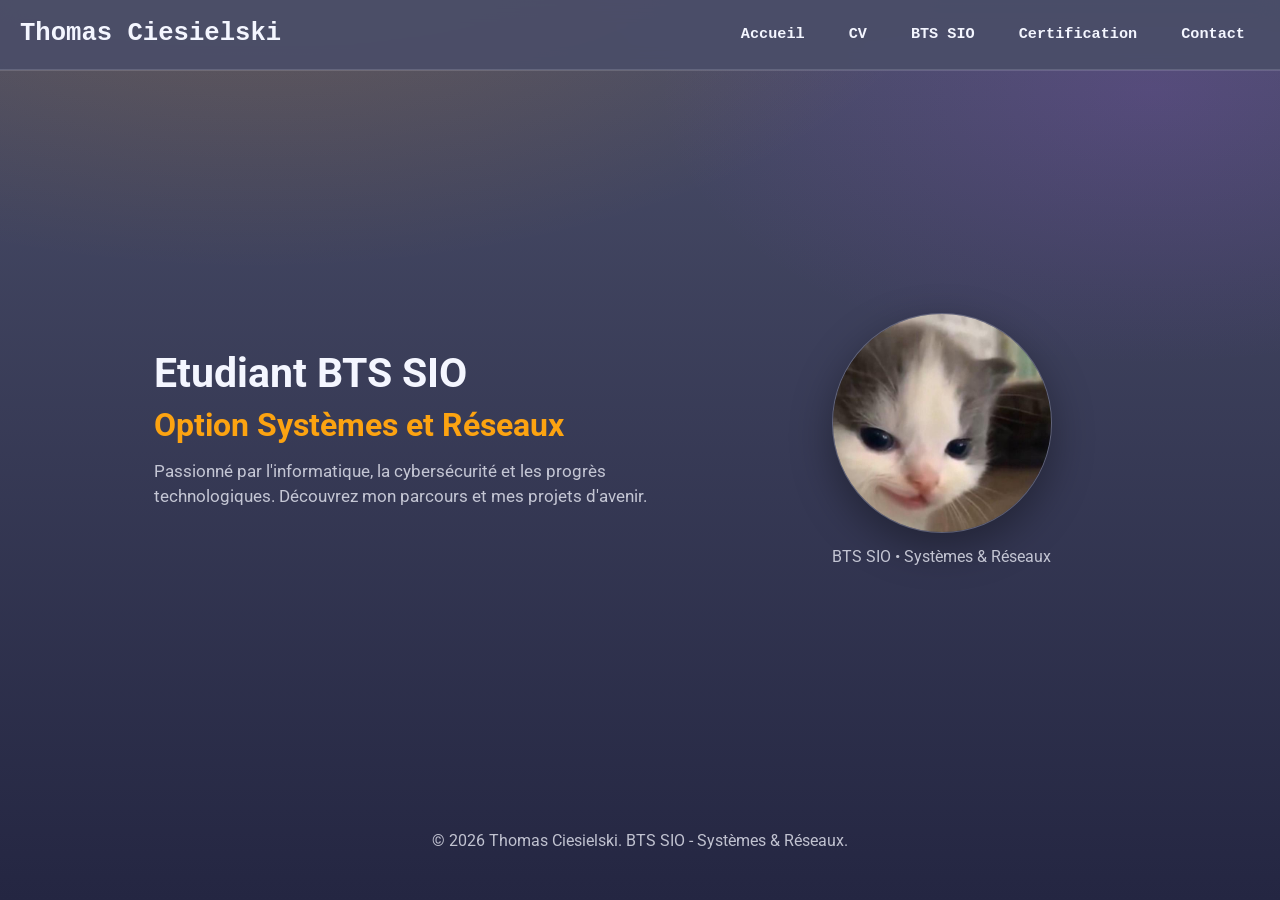
==== index.html @ 6b09a922 "Add files via upload" ====
<!DOCTYPE html>
<html lang="fr">
    <head>
        <meta charset="utf-8">
        <meta name="viewport" content="width=device-width, initial-scale=1.0">
        <meta name="author" content="Thomas">
        <meta name="description" content="Thomas Ciesielski - Portfolio étudiant BTS SIO (Systèmes et Réseaux)">
        <link rel="preconnect" href="https://fonts.googleapis.com">
        <link rel="preconnect" href="https://fonts.gstatic.com" crossorigin>
        <link href="https://fonts.googleapis.com/css2?family=Roboto:wght@400;700&display=swap" rel="stylesheet">
        <link rel="stylesheet" href="css/style.css">
        <title>Thomas Ciesielski - Portfolio | BTS SIO</title>
    </head>
    <body>
        <header class="bandeau">
            <a class="PrenomNom" href="index.html" aria-label="Retour à l'accueil">Thomas Ciesielski</a>

            <nav class="menu" aria-label="Navigation principale">
                <a class="bouton" href="index.html" aria-current="page">Accueil</a>
                <a class="bouton" href="html/CV.html">CV</a>
                <a class="bouton" href="html/BTSSIO.html">BTS SIO</a>
                <a class="bouton" href="html/Certification.html">Certification</a>
                <a class="bouton" href="html/Contact.html">Contact</a>
            </nav>
        </header>

        <hr class="divider">

        <main class="home-main">
            <section class="presentation" aria-labelledby="titre-hero">
                <div class="texte">
                    <h1 id="titre-hero">Etudiant BTS SIO<br><span class="accent">Option Systèmes et Réseaux</span></h1>

                    <p class="sous-titre">
                        Passionné par l'informatique, la cybersécurité et les progrès technologiques.
                        Découvrez mon parcours et mes projets d'avenir.
                    </p>

                </div>

                <figure class="photo-wrapper">
                    <img class="photo" src="img/smirck cat.jpg" alt="Photo de Thomas Ciesielski">
                    <figcaption class="photo-caption">BTS SIO • Systèmes &amp; Réseaux</figcaption>
                </figure>
            </section>

        </main>

        <footer class="footer">
            <p>© 2026 Thomas Ciesielski. BTS SIO - Systèmes &amp; Réseaux.</p>
        </footer>
    </body>
</html>
---- css/style.css ----
:root{
    --bg: #4a4e69;
    --bg-dark: #242642;
    --text: #f4f6ff;
    --muted: rgba(244, 246, 255, 0.75);
    --border: rgba(244, 246, 255, 0.14);
    --primary: #fca311;
    --primary-soft: rgba(252, 163, 17, 0.18);
    --radius: 16px;
    --shadow: 0 14px 40px rgba(0,0,0,0.35);
}

*{
    box-sizing: border-box;
}

html, body{
    min-height: 100%;
}

body{
    margin: 0;
    background-color: var(--bg);
    background-image:
        radial-gradient(1200px 600px at 20% -10%, rgba(252, 163, 17, 0.18), transparent 60%),
        radial-gradient(900px 500px at 90% 10%, rgba(155, 81, 224, 0.18), transparent 55%),
        linear-gradient(180deg, var(--bg) 0%, var(--bg-dark) 100%);
    background-repeat: no-repeat;
    background-size: 140vw 75vh, 120vw 65vh, 100% 100%;
    background-position: 20% -10%, 90% 10%, 0 0;
    color: var(--text);
    font-family: Roboto, system-ui, -apple-system, "Segoe UI", Arial, sans-serif;
    line-height: 1.5;
}

a{
    color: inherit;
}

img{
    max-width: 100%;
    display: block;
}

hr{
    border: none;
    border-top: 1px solid var(--border);
    margin: 14px 0;
}

.divider{
    border-top: 1px solid var(--border);
    margin: 0;
}

.bandeau{
    position: sticky;
    top: 0;
    z-index: 50;
    display: flex;
    justify-content: space-between;
    align-items: center;
    padding: 0 20px;
    min-height: 70px;
    background-color: rgba(74, 78, 105, 0.92);
    backdrop-filter: blur(10px);
    border-bottom: 1px solid var(--border);
    gap: 16px;
}

.menu{
    display: flex;
    gap: 14px;
    align-items: center;
    flex-wrap: wrap;
    justify-content: flex-end;
}

.bouton{
    text-decoration: none;
    font-family: Cascadia Mono, ui-monospace, SFMono-Regular, Menlo, Monaco, Consolas, "Liberation Mono", "Courier New", monospace;
    padding: 10px 14px;
    border-radius: 999px;
    font-weight: 700;
    font-size: 0.95rem;
    border: 1px solid transparent;
    transition: background-color 0.2s ease, transform 0.2s ease, border-color 0.2s ease;
}

.bouton:hover{
    background: rgba(255, 255, 255, 0.12);
    transform: translateY(-1px);
    border-color: rgba(255, 255, 255, 0.16);
}

.bouton:focus-visible{
    outline: 3px solid rgba(252, 163, 17, 0.55);
    outline-offset: 2px;
}

.PrenomNom{
    font-family: Cascadia Mono, ui-monospace, SFMono-Regular, Menlo, Monaco, Consolas, "Liberation Mono", "Courier New", monospace;
    font-size: clamp(1.1rem, 2.5vw, 1.6rem);
    text-decoration: none;
    font-weight: 800;
    white-space: nowrap;
}

.PrenomNom:hover{
    text-decoration: underline;
    text-underline-offset: 4px;
}

.presentation{
    max-width: 1100px;
    margin: 0 auto;
    padding: clamp(28px, 5vw, 72px) 5vw;
    display: grid;
    grid-template-columns: 1.2fr 0.8fr;
    align-items: center;
    gap: clamp(16px, 4vw, 56px);
}

.texte{
    max-width: 640px;
}

.home-main{
    min-height: calc(100vh - 160px);
    display: flex;
    align-items: center;
}

.presentation h1{
    margin: 0 0 12px;
    font-size: clamp(1.6rem, 3.2vw, 2.6rem);
    line-height: 1.2;
}

.accent{
    color: var(--primary);
}

.presentation h1 .accent{
    font-size: 0.78em;
}

.sous-titre{
    margin: 0 0 24px;
    color: var(--muted);
    font-size: 1.05rem;
}

.micro{
    margin: 22px 0 0;
    color: var(--muted);
    font-size: 0.98rem;
}

.cta-group{
    display: flex;
    gap: 12px;
    flex-wrap: wrap;
    margin-top: 18px;
}

.cta{
    display: inline-flex;
    align-items: center;
    justify-content: center;
    padding: 12px 16px;
    border-radius: 14px;
    text-decoration: none;
    font-family: Cascadia Mono, ui-monospace, SFMono-Regular, Menlo, Monaco, Consolas, "Liberation Mono", "Courier New", monospace;
    font-weight: 800;
    border: 1px solid rgba(255, 255, 255, 0.14);
    background: rgba(255, 255, 255, 0.08);
    transition: transform 0.2s ease, background-color 0.2s ease, border-color 0.2s ease;
}

.cta:hover{
    transform: translateY(-1px);
    background: rgba(255, 255, 255, 0.14);
    border-color: rgba(255, 255, 255, 0.20);
}

.cta:focus-visible{
    outline: 3px solid rgba(252, 163, 17, 0.55);
    outline-offset: 2px;
}

.cta-secondary{
    background: rgba(252, 163, 17, 0.14);
    border-color: rgba(252, 163, 17, 0.35);
}

.cta-secondary:hover{
    background: rgba(252, 163, 17, 0.22);
}

.photo-wrapper{
    display: flex;
    flex-direction: column;
    align-items: center;
    gap: 12px;
}

.photo{
    width: 220px;
    height: 220px;
    object-fit: cover;
    border-radius: 50%;
    border: 1px solid rgba(255, 255, 255, 0.18);
    box-shadow: var(--shadow);
    background: rgba(255, 255, 255, 0.04);
}

.photo-caption{
    color: var(--muted);
    font-size: 0.98rem;
}

.cards{
    max-width: 1100px;
    margin: 0 auto;
    padding: 0 5vw 64px;
    display: grid;
    grid-template-columns: repeat(auto-fit, minmax(220px, 1fr));
    gap: 14px;
}

.card{
    text-decoration: none;
    background: rgba(255, 255, 255, 0.06);
    border: 1px solid var(--border);
    border-radius: var(--radius);
    padding: 18px;
    transition: transform 0.2s ease, background-color 0.2s ease, border-color 0.2s ease;
    min-height: 110px;
}

.card:hover{
    transform: translateY(-3px);
    background: rgba(255, 255, 255, 0.10);
    border-color: rgba(255, 255, 255, 0.22);
}

.card h2{
    margin: 0 0 8px;
    font-size: 1.2rem;
}

.card p{
    margin: 0;
    color: var(--muted);
}

.bts-links{
    min-height: calc(100vh - 160px);
    align-content: center;
}

.bts-links .card{
    min-height: 190px;
    display: flex;
    align-items: center;
    justify-content: center;
    text-align: center;
    background:
        linear-gradient(145deg, rgba(252, 163, 17, 0.20), rgba(252, 163, 17, 0.04) 42%, rgba(255, 255, 255, 0.03)),
        rgba(255, 255, 255, 0.05);
    border: 1px solid rgba(252, 163, 17, 0.28);
    box-shadow: 0 12px 28px rgba(0, 0, 0, 0.28);
}

.bts-links .card h2{
    margin: 0;
    font-size: clamp(1.45rem, 2.8vw, 2rem);
    color: #fff6df;
    text-shadow: 0 2px 12px rgba(0, 0, 0, 0.28);
}

.bts-links .card:hover{
    background:
        linear-gradient(145deg, rgba(252, 163, 17, 0.30), rgba(252, 163, 17, 0.08) 45%, rgba(255, 255, 255, 0.05)),
        rgba(255, 255, 255, 0.06);
    border-color: rgba(252, 163, 17, 0.45);
    box-shadow: 0 16px 34px rgba(0, 0, 0, 0.34);
}

.footer{
    text-align: center;
    padding: 18px 20px 34px;
    color: var(--muted);
}

.footer p{
    margin: 0;
}

/* ---- Page load fade-in ---- */

@keyframes pageFadeIn{
    from{
        opacity: 0;
        transform: translateY(6px);
    }
    to{
        opacity: 1;
        transform: translateY(0);
    }
}

body > header,
body > .divider,
body > hr,
body > main,
body > .CV,
body > .contact-main,
body > footer{
    opacity: 0;
    animation: pageFadeIn 0.55s ease-out forwards;
}

body > .divider,
body > hr{
    animation-delay: 0.06s;
}

body > main,
body > .CV,
body > .contact-main{
    animation-delay: 0.12s;
}

body > footer{
    animation-delay: 0.18s;
}

@media (prefers-reduced-motion: reduce){
    body > header,
    body > .divider,
    body > hr,
    body > main,
    body > .CV,
    body > .contact-main,
    body > footer{
        opacity: 1;
        animation: none;
    }
}

/* ---- Styles existants (CV / pages) ---- */

.CV{
    display: flex;
    gap: 2%;
    padding: 0 20px;
    font-family: Cascadia Mono, ui-monospace, SFMono-Regular, Menlo, Monaco, Consolas, "Liberation Mono", "Courier New", monospace;
    color: var(--text);
}

.cvgauche{
    display: flex;
    flex-direction: column;
    gap: 5%;
    margin-top: 7%;
}

.profil p{
    align-items: center;
    text-align: center;
}

.centreinteret h3{
    text-align: center;
}

.centreinteret p{
    text-align: center;
}

.cvdroite{
    display: flex;
    flex-direction: column;
}

.telechargementcv{
    font-size: x-large;
    text-align: center;
    font-family: Cascadia Mono, ui-monospace, SFMono-Regular, Menlo, Monaco, Consolas, "Liberation Mono", "Courier New", monospace;
}

.ligneverticale{
    width: 5px;
    border-left: 3px solid gray;
    height: 1500px;
}

.tableau{
    display : flex;
    table-layout : 1px solid white;
    text-align: center;
}

/* ---- CV page polish ---- */

body.cv-page hr{
    border-top-color: rgba(255, 255, 255, 0.12);
}

body.cv-page .CV{
    max-width: 1100px;
    margin: 28px auto 0;
    padding: 22px 22px;
    background:
        radial-gradient(120% 140% at 0% 0%, rgba(252, 163, 17, 0.14), transparent 50%),
        rgba(255, 255, 255, 0.05);
    border: 1px solid rgba(252, 163, 17, 0.20);
    border-radius: var(--radius);
    box-shadow: 0 18px 60px rgba(0, 0, 0, 0.30);
    backdrop-filter: blur(10px);
}

body.cv-page .cvgauche,
body.cv-page .cvdroite{
    gap: 22px;
}

body.cv-page .cvgauche{
    width: min(320px, 32%);
    margin-top: 0;
}

body.cv-page .cvdroite{
    flex: 1;
}

body.cv-page .cv-block{
    background: linear-gradient(120deg, rgba(252, 163, 17, 0.10), rgba(255, 255, 255, 0.03) 45%);
    border: 1px solid rgba(252, 163, 17, 0.24);
    border-radius: 14px;
    padding: 16px 16px 14px;
    box-shadow: inset 0 0 0 1px rgba(255, 255, 255, 0.04);
}

body.cv-page .CV h1{
    margin: 0 0 8px;
    font-size: 1.35rem;
    letter-spacing: 0.2px;
    color: #fff6df;
}

body.cv-page .CV h3{
    margin: 10px 0 8px;
    font-size: 1.05rem;
    color: #ffe7be;
}

body.cv-page .CV p{
    margin: 0;
    color: #ffffff;
    font-weight: 500;
}

body.cv-page .CV p,
body.cv-page .cv-list{
    line-height: 1.7;
}

body.cv-page .ligneverticale{
    border-left-color: rgba(255, 255, 255, 0.16);
    height: auto;
    align-self: stretch;
}

body.cv-page .telechargementcv{
    max-width: 1100px;
    margin: 16px auto 38px;
    padding: 0 20px;
}

body.cv-page .telechargementcv a{
    display: inline-flex;
    align-items: center;
    justify-content: center;
    gap: 10px;
    padding: 12px 16px;
    border-radius: 14px;
    text-decoration: none;
    border: 1px solid rgba(255, 255, 255, 0.14);
    background: rgba(255, 255, 255, 0.08);
    transition: transform 0.2s ease, background-color 0.2s ease, border-color 0.2s ease;
}

body.cv-page .telechargementcv a:hover{
    transform: translateY(-1px);
    background: rgba(255, 255, 255, 0.14);
    border-color: rgba(255, 255, 255, 0.20);
}

body.cv-page .telechargementcv a:focus-visible{
    outline: 3px solid rgba(252, 163, 17, 0.55);
    outline-offset: 2px;
}

body.cv-page .cv-block hr{
    width: 100%;
    margin: 8px 0 12px;
    border-top-color: rgba(255, 255, 255, 0.15);
}

body.cv-page .cv-list,
body.cv-page .cv-timeline{
    margin: 0;
    padding-left: 18px;
    color: #ffffff;
    font-weight: 500;
}

body.cv-page .cv-list li,
body.cv-page .cv-timeline li{
    margin-bottom: 6px;
}

body.cv-page .cv-timeline li strong{
    color: #ffe7be;
}

body.cv-page .cv-entry + .cv-entry{
    margin-top: 14px;
    padding-top: 12px;
    border-top: 1px dashed rgba(255, 255, 255, 0.16);
}

body.cv-page .centreinteret h3,
body.cv-page .competencesgenerales h3{
    margin-top: 12px;
    text-align: left;
}

body.cv-page .centreinteret p{
    text-align: left;
}

body.cv-page .competencesgenerales p + h3{
    margin-top: 14px;
}

@media (max-width: 900px){
    .presentation{
        grid-template-columns: 1fr;
        text-align: center;
    }

    .menu{
        justify-content: center;
    }

    .photo{
        width: 190px;
        height: 190px;
    }

    .CV{
        flex-direction: column;
        gap: 20px;
        padding: 0 16px;
    }

    .ligneverticale{
        width: 100%;
        height: 20px;
        border-left: none;
        border-top: 3px solid gray;
    }

    body.cv-page .cvgauche{
        width: 100%;
    }

    body.cv-page .ligneverticale{
        border-top-color: rgba(255, 255, 255, 0.16);
    }
}

/* ---- Contact page ---- */

.contact-main{
    min-height: calc(100vh - 160px);
    display: flex;
    align-items: center;
    justify-content: center;
    padding: 28px 20px 40px;
}

.contact-card{
    width: min(760px, 100%);
    background:
        radial-gradient(120% 140% at 0% 0%, rgba(252, 163, 17, 0.14), transparent 50%),
        rgba(255, 255, 255, 0.06);
    border: 1px solid rgba(252, 163, 17, 0.24);
    border-radius: var(--radius);
    box-shadow: var(--shadow);
    padding: clamp(18px, 3vw, 30px);
}

.contact-card h1{
    margin: 0 0 8px;
    font-size: clamp(2.0rem, 4vw, 3rem);
    text-align: center;
    color: #fff6df;
    letter-spacing: 0.3px;
}

.contact-subtitle{
    margin: 0 0 18px;
    color: var(--muted);
}

.contact-list{
    display: grid;
    gap: 12px;
}

.contact-item{
    display: grid;
    grid-template-columns: 140px 1fr;
    gap: 12px;
    padding: 14px 16px;
    border: 1px solid rgba(252, 163, 17, 0.26);
    border-radius: 12px;
    background: linear-gradient(115deg, rgba(252, 163, 17, 0.12), rgba(255, 255, 255, 0.03) 42%);
    box-shadow: inset 0 0 0 1px rgba(255, 255, 255, 0.04);
}

.contact-label{
    display: inline-flex;
    align-items: center;
    gap: 8px;
    font-weight: 700;
    color: #ffe7be;
    text-transform: uppercase;
    letter-spacing: 0.6px;
    font-size: 0.9rem;
}

.contact-icon{
    font-size: 1.05rem;
    line-height: 1;
}

.contact-value{
    color: #ffffff;
    font-weight: 700;
    font-size: 1.02rem;
    word-break: break-word;
}

@media (max-width: 700px){
    .contact-item{
        grid-template-columns: 1fr;
        gap: 6px;
    }
}

/* ---- Certification page ---- */

.cert-main{
    max-width: 760px;
    margin: 0 auto;
    padding: 28px 20px 48px;
}

.cert-title{
    margin: 0 0 24px;
    font-size: clamp(2rem, 4vw, 2.75rem);
    text-align: center;
    color: #fff6df;
    letter-spacing: 0.3px;
}

.cert-rubric{
    margin-bottom: 20px;
    padding: 18px 20px;
    border-radius: var(--radius);
    border: 1px solid rgba(252, 163, 17, 0.26);
    background:
        linear-gradient(120deg, rgba(252, 163, 17, 0.12), rgba(255, 255, 255, 0.03) 45%);
    box-shadow: inset 0 0 0 1px rgba(255, 255, 255, 0.04), 0 10px 28px rgba(0, 0, 0, 0.22);
}

.cert-rubric h2{
    margin: 0 0 8px;
    font-size: 1.35rem;
    color: #ffe7be;
}

.cert-desc{
    margin: 0 0 14px;
    color: var(--muted);
    font-size: 1rem;
}

.cert-pdf-buttons{
    display: flex;
    flex-wrap: wrap;
    gap: 10px;
}

.cert-pdf-link{
    display: inline-flex;
    align-items: center;
    justify-content: center;
    padding: 10px 16px;
    border-radius: 12px;
    text-decoration: none;
    font-family: Cascadia Mono, ui-monospace, SFMono-Regular, Menlo, Monaco, Consolas, "Liberation Mono", "Courier New", monospace;
    font-weight: 700;
    font-size: 0.92rem;
    border: 1px solid rgba(252, 163, 17, 0.35);
    background: rgba(252, 163, 17, 0.16);
    color: #fff6df;
    transition: transform 0.2s ease, background-color 0.2s ease, border-color 0.2s ease;
}

.cert-pdf-link:hover{
    transform: translateY(-1px);
    background: rgba(252, 163, 17, 0.26);
    border-color: rgba(252, 163, 17, 0.5);
}

.cert-pdf-link:focus-visible{
    outline: 3px solid rgba(252, 163, 17, 0.55);
    outline-offset: 2px;
}

/* ---- Simple content pages (no nav) ---- */

.simple-main{
    min-height: 100vh;
    display: flex;
    align-items: center;
    justify-content: center;
    padding: 24px;
}

.simple-card{
    width: min(760px, 100%);
    background:
        radial-gradient(120% 140% at 0% 0%, rgba(252, 163, 17, 0.16), transparent 50%),
        rgba(255, 255, 255, 0.06);
    border: 1px solid rgba(252, 163, 17, 0.24);
    border-radius: var(--radius);
    box-shadow: var(--shadow);
    padding: clamp(20px, 3vw, 34px);
    text-align: center;
}

.simple-card h1{
    margin: 0 0 8px;
    font-size: clamp(1.6rem, 3.4vw, 2.4rem);
    color: #fff6df;
}

.simple-card p{
    margin: 0;
    color: var(--muted);
}

details {
    display: flex;
    flex-direction: column; /* empile le contenu verticalement */
    align-items: flex-start; /* aligne à gauche */
    
    padding: 10px 16px;
    border-radius: 12px;
    text-decoration: none;
    font-family: Cascadia Mono, ui-monospace, SFMono-Regular, Menlo, Monaco, Consolas, "Liberation Mono", "Courier New", monospace;
    font-weight: 700;
    font-size: 0.92rem;
    border: 1px solid rgba(252, 163, 17, 0.35);
    background: rgba(252, 163, 17, 0.16);
    color: #fff6df;
    transition: transform 0.2s ease, background-color 0.2s ease, border-color 0.2s ease;

    margin-bottom: 15px; /* espace entre les boutons */
}

details .links {
    margin-top: 10px;
    width: 100%;
}

summary {
    cursor: pointer;
    width: 100%;
}
.links {
    display: flex;
    flex-direction: column;
    align-items: flex-start; /* aligne à gauche */
    margin-top: 10px;
    width: 100%;
}

.links a {
    display: block;
    margin: 5px 0;
    text-decoration: none;
    color: #007BFF;
}

.links a:hover {
    text-decoration: underline;
}

.links a {
    color: #fff6df; /* même couleur que ton texte */
    text-decoration: none; /* enlève le soulignement */
}

.links a:hover {
    color: #fca311; /* couleur au survol (optionnel, stylé) */
}
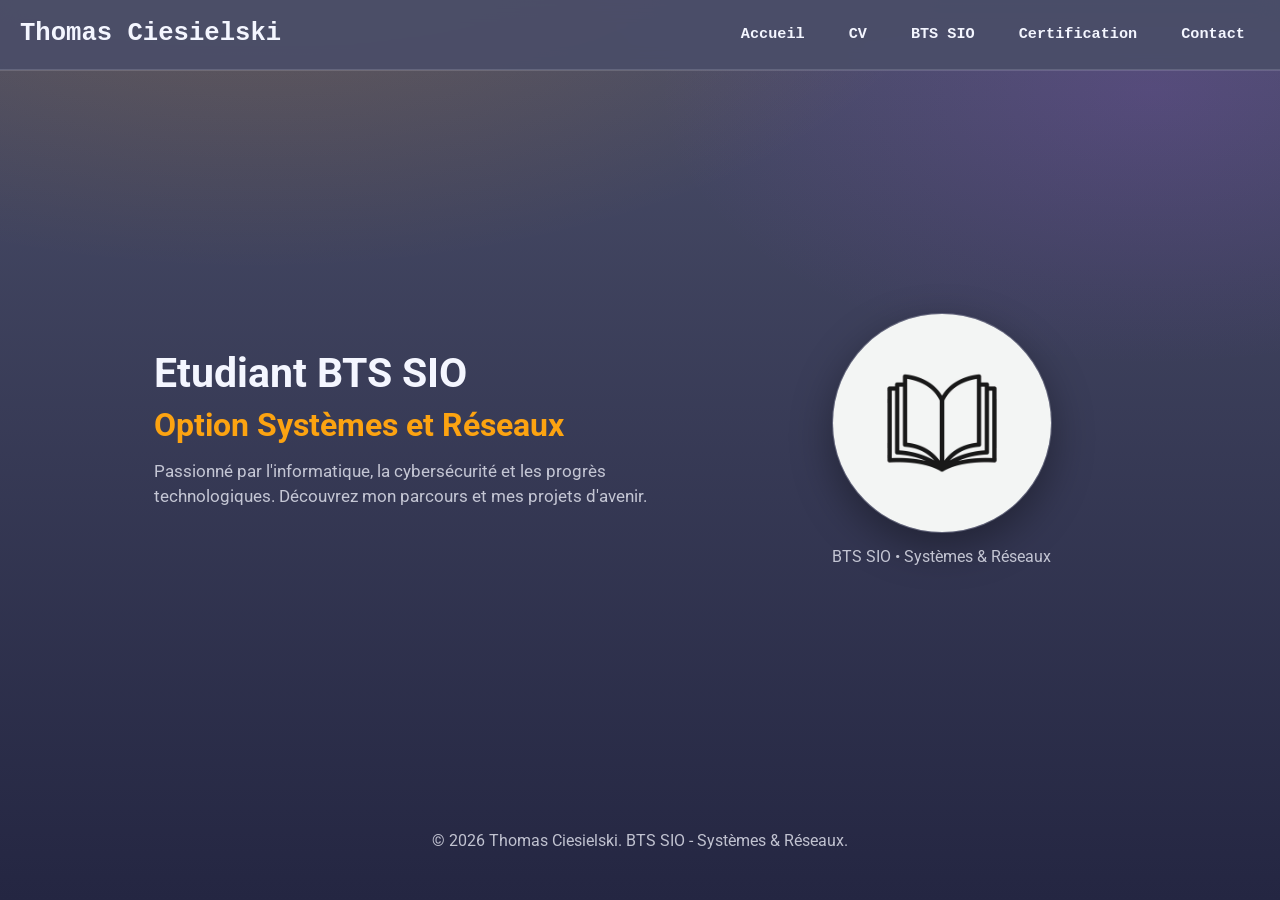
==== commit 94307714: "Update index.html" ====
--- a/index.html
+++ b/index.html
@@ -39,7 +39,7 @@
                 </div>
 
                 <figure class="photo-wrapper">
-                    <img class="photo" src="img/smirck cat.jpg" alt="Photo de Thomas Ciesielski">
+                    <img class="photo" src="img/livre.jpg" alt="Photo de Thomas Ciesielski">
                     <figcaption class="photo-caption">BTS SIO • Systèmes &amp; Réseaux</figcaption>
                 </figure>
             </section>
@@ -50,4 +50,4 @@
             <p>© 2026 Thomas Ciesielski. BTS SIO - Systèmes &amp; Réseaux.</p>
         </footer>
     </body>
-</html>+</html>
